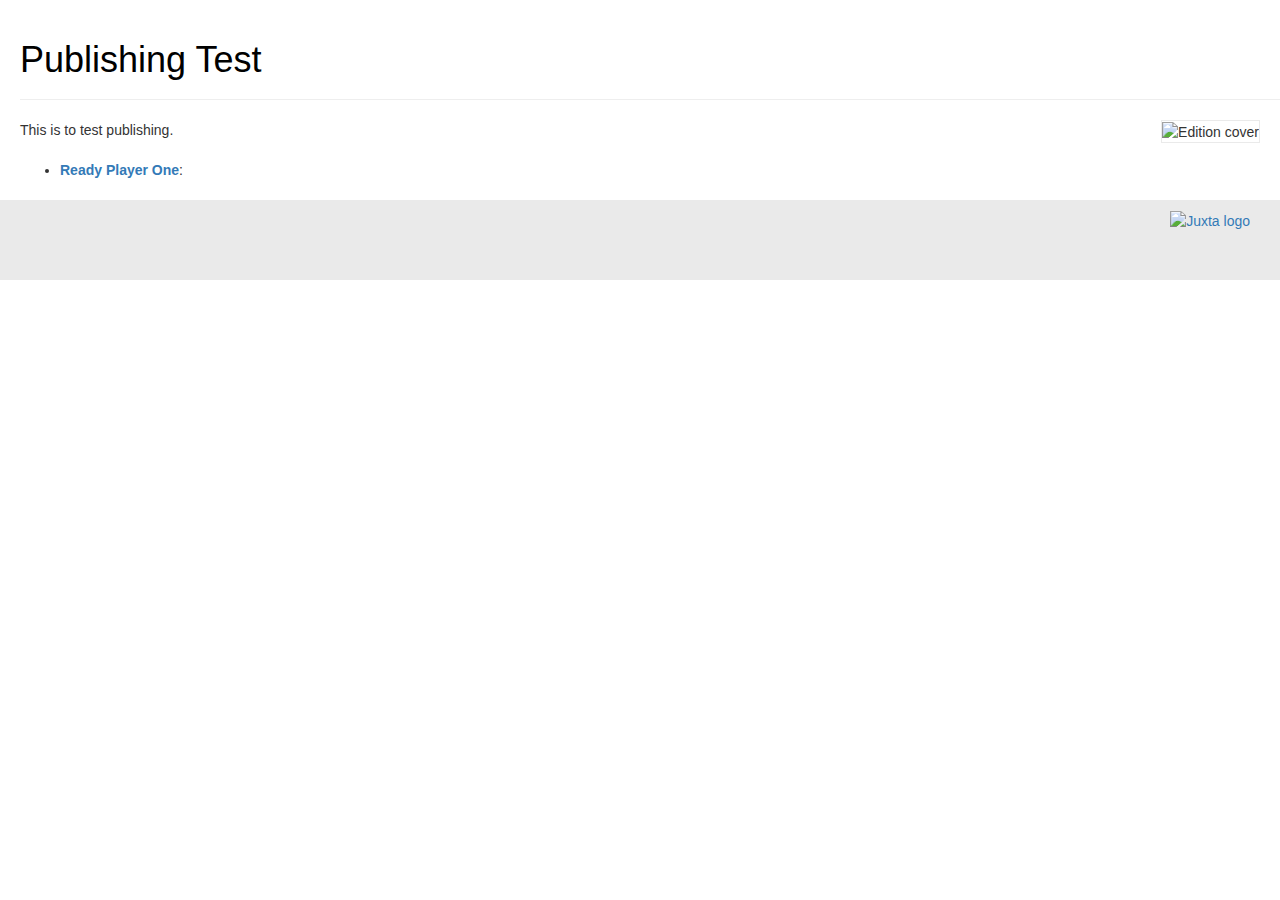
==== index.html @ 357d144e "Automated commit from Juxta Editions" ====
<!DOCTYPE html>
<html>
    <head>
        <meta charset="utf-8">
        <meta http-equiv="X-UA-Compatible" content="IE=edge,chrome=1">
        <title></title>
        <meta http-equiv="cache-control" content="max-age=0" />
        <meta http-equiv="cache-control" content="no-cache" />
        <meta http-equiv="expires" content="0" />
        <meta http-equiv="expires" content="Tue, 01 Jan 1980 1:00:00 GMT" />
        <meta http-equiv="pragma" content="no-cache" />
        <meta name="viewport" content="width=device-width">
		  <link rel="stylesheet" href="https://maxcdn.bootstrapcdn.com/bootstrap/3.3.1/css/bootstrap.min.css">
        <link rel="stylesheet" href="https://maxcdn.bootstrapcdn.com/bootstrap/3.3.1/css/bootstrap-theme.min.css">
        
        <link rel="stylesheet" href="css/common.css">
        <link rel="stylesheet" href="css/default.css">
        
        <script src="//code.jquery.com/jquery-1.11.0.min.js"></script>
        <script src="https://cdnjs.cloudflare.com/ajax/libs/underscore.js/1.7.0/underscore-min.js"></script>
        <script src="https://cdnjs.cloudflare.com/ajax/libs/backbone.js/1.0.0/backbone-min.js"></script>
        <script src="https://maxcdn.bootstrapcdn.com/bootstrap/3.3.1/js/bootstrap.min.js"></script>
      
    </head>
    <body> 
		 <div class="page-header">
  <h1><a id="home-link" href="/readyPlayerOne">Publishing Test</a></h1>
</div>		 
	 
		<div id="main-content">
	         <div class='edition-cover'>
	<img alt="Edition cover" class="img-cover" src="https://dave-uploads-juxtaeditions.s3.amazonaws.com/uploads%2F1422991991903-jprp9uvpqmih33di-3e7c3b97936199074b72b26ed1fc49a2%2Fmedium.jpg">
</div>

<div class='main-content'>
	<div class="edition-description">This is to test publishing.</div>

	<div class="document-list">
	<ul>
		
		<li>
		   <span class='document-title'><a href="/readyPlayerOne/documents/41.html">Ready Player One</a></span>: 
		   <span class='document-description'></span>
		</li>
			
	</ul>
	</div>
</div>
		 </div>	
		 <div class="page-footer">
    <div class="juxta-brand">
      <a href="http://www.juxtaeditions.com/"><img alt="Juxta logo" id="juxta-logo" src="https://s3.amazonaws.com/assets-juxtaeditions/assets/juxta-logo.png" /></a>
    </div>
</div>
    </body>
</html>
---- css/common.css ----
#home-link {
   color: black;
}

#main-content {
	height: 100%;
	margin-left: 20px;
}

.error {
	color: red;
}

.juxta-brand {
	
	float: right;
	padding-top: 10px;
	padding-right: 10px;
}

.page-header {
	margin-left: 20px;
}

.page-footer {
	clear: both;
	margin-top: 20px;
	padding-right: 20px;
	width: 100%;
	height: 80px;
	background: #eaeaea;	
}

.edition-cover {
	float: right;
	max-width: 500px;
}

.edition-cover img {
   max-width: 500px;
}

.main-content {
	max-width: 500px;
}

#published-header {
   cursor: pointer;
}

#published-header .header-title {
   font-size: 1.2em;
   margin: 20px 0 10px 0px;
   border-bottom: 1px solid #ddd;
   background-color: #fafafa;
   border-top: 1px solid #ddd;
   padding: 1px 15px;
}
   
#published-header .header-data {
   margin: 5px 35px;
}
   
#published-header .freeform-desc {
   margin: 35px;
}
   
#published-header table.header.block {
   border-collapse: collapse;
   margin: 5px 35px;
}
      
#published-header table.header.block td {
   padding: 3px 8px;
}
      
#published-header table.header.block td.header.name {
  font-weight: 500;
  text-align: right;
  color: #888;
  width: 210px;
}
---- css/default.css ----
.edition-cover {
	margin-right: 20px;
	border: 1px solid #eaeaea;
	float: right;
	margin-bottom: 20px;
}

.document-list {
	margin-top: 20px;
}

.document-title {
	font-weight: bold;
}
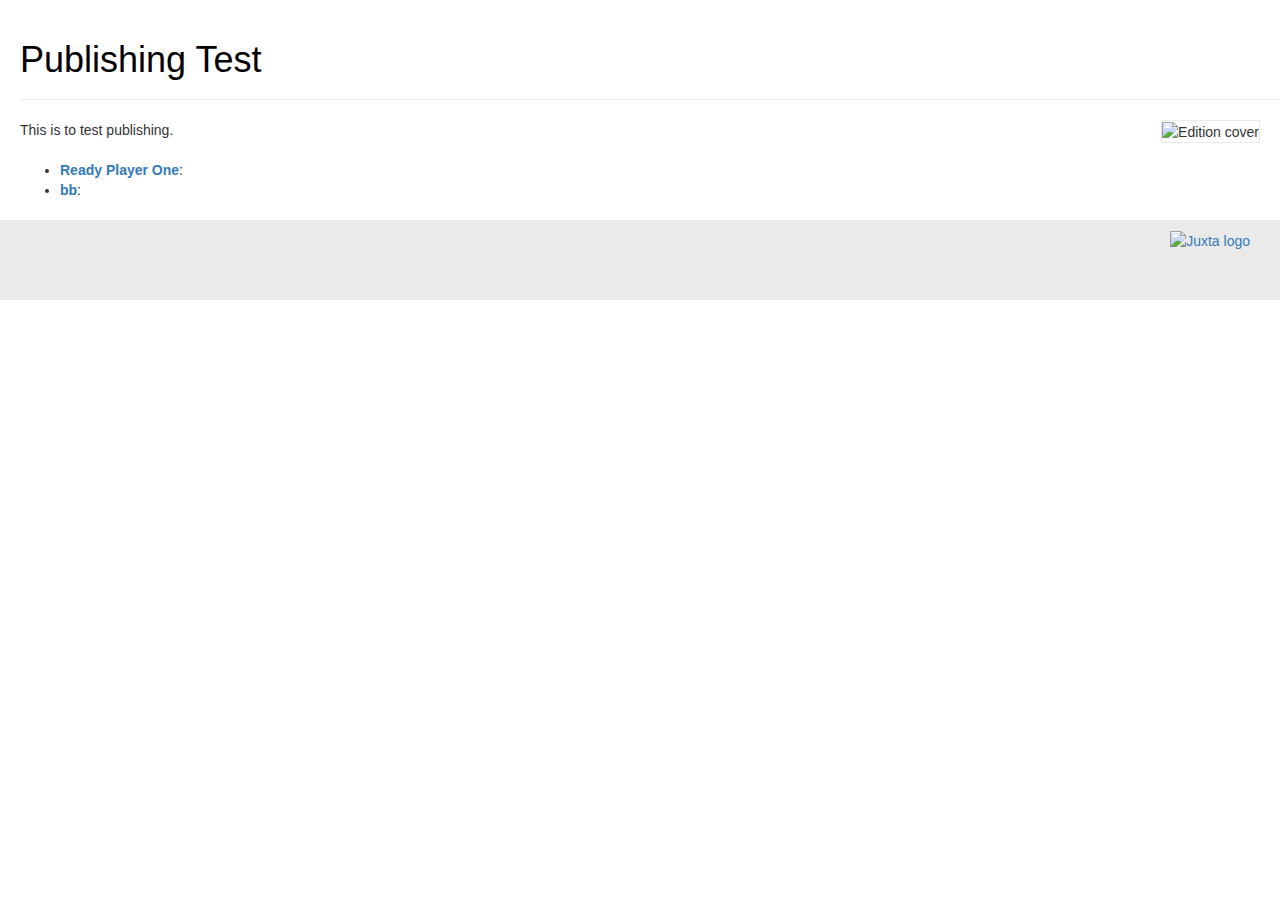
==== commit fdb30408: "Automated commit from Juxta Editions" ====
--- a/index.html
+++ b/index.html
@@ -24,7 +24,7 @@
     </head>
     <body> 
 		 <div class="page-header">
-  <h1><a id="home-link" href="/readyPlayerOne">Publishing Test</a></h1>
+  <h1><a id="home-link" href="/mixedBag">Publishing Test</a></h1>
 </div>		 
 	 
 		<div id="main-content">
@@ -39,7 +39,12 @@
 	<ul>
 		
 		<li>
-		   <span class='document-title'><a href="/readyPlayerOne/documents/41.html">Ready Player One</a></span>: 
+		   <span class='document-title'><a href="/mixedBag/documents/41.html">Ready Player One</a></span>: 
+		   <span class='document-description'></span>
+		</li>
+		
+		<li>
+		   <span class='document-title'><a href="/mixedBag/documents/42.html">bb</a></span>: 
 		   <span class='document-description'></span>
 		</li>
 			
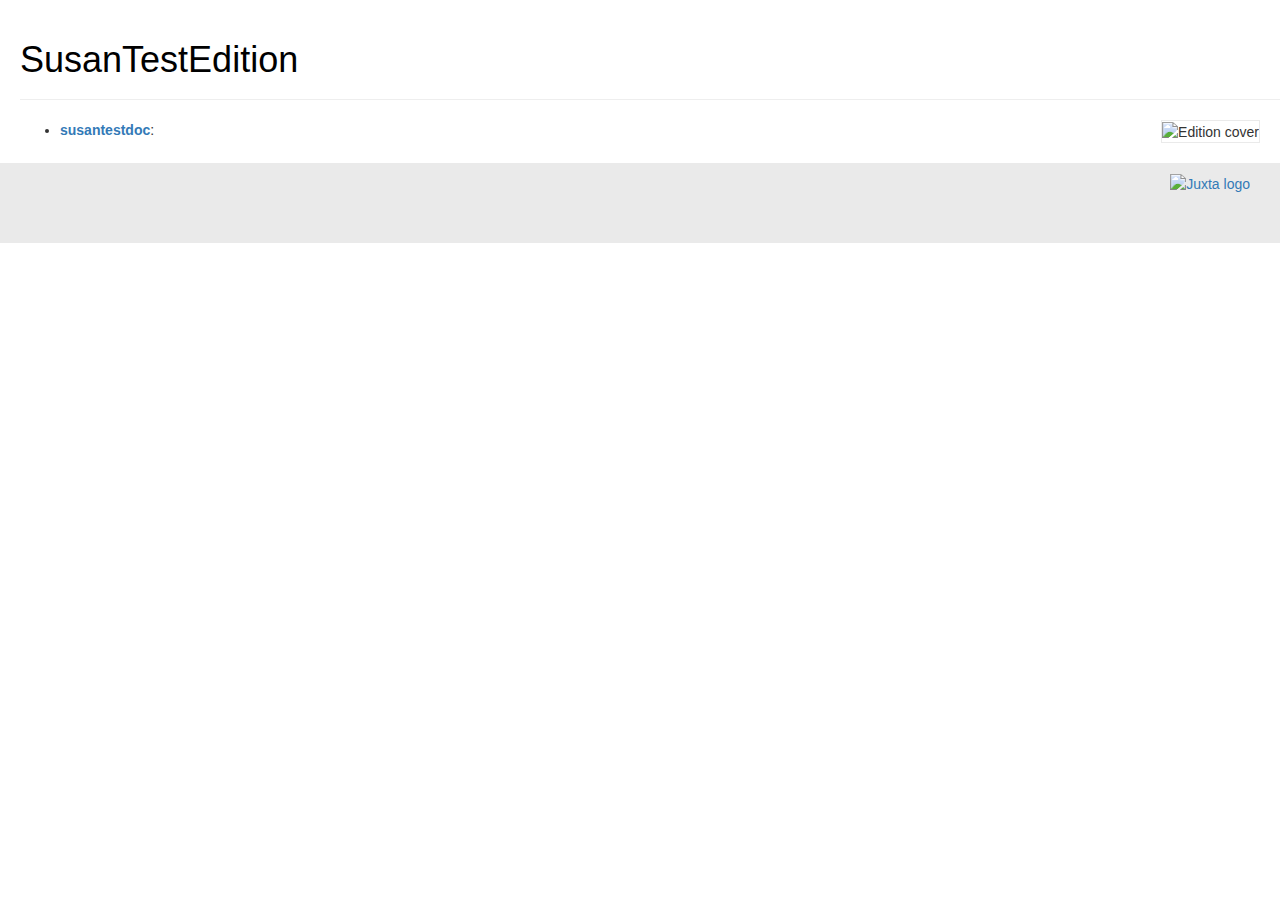
==== commit 6ee7ef97: "Automated commit from Juxta Editions" ====
--- a/index.html
+++ b/index.html
@@ -24,27 +24,22 @@
     </head>
     <body> 
 		 <div class="page-header">
-  <h1><a id="home-link" href="/mixedBag">Publishing Test</a></h1>
+  <h1><a id="home-link" href="/repro">SusanTestEdition</a></h1>
 </div>		 
 	 
 		<div id="main-content">
 	         <div class='edition-cover'>
-	<img alt="Edition cover" class="img-cover" src="https://dave-uploads-juxtaeditions.s3.amazonaws.com/uploads%2F1422991991903-jprp9uvpqmih33di-3e7c3b97936199074b72b26ed1fc49a2%2Fmedium.jpg">
+	<img alt="Edition cover" class="img-cover" src="https://s3.amazonaws.com/assets-juxtaeditions/assets/edition-cover.jpg">
 </div>
 
 <div class='main-content'>
-	<div class="edition-description">This is to test publishing.</div>
+	<div class="edition-description"></div>
 
 	<div class="document-list">
 	<ul>
 		
 		<li>
-		   <span class='document-title'><a href="/mixedBag/documents/41.html">Ready Player One</a></span>: 
-		   <span class='document-description'></span>
-		</li>
-		
-		<li>
-		   <span class='document-title'><a href="/mixedBag/documents/42.html">bb</a></span>: 
+		   <span class='document-title'><a href="/repro/documents/48.html">susantestdoc</a></span>: 
 		   <span class='document-description'></span>
 		</li>
 			
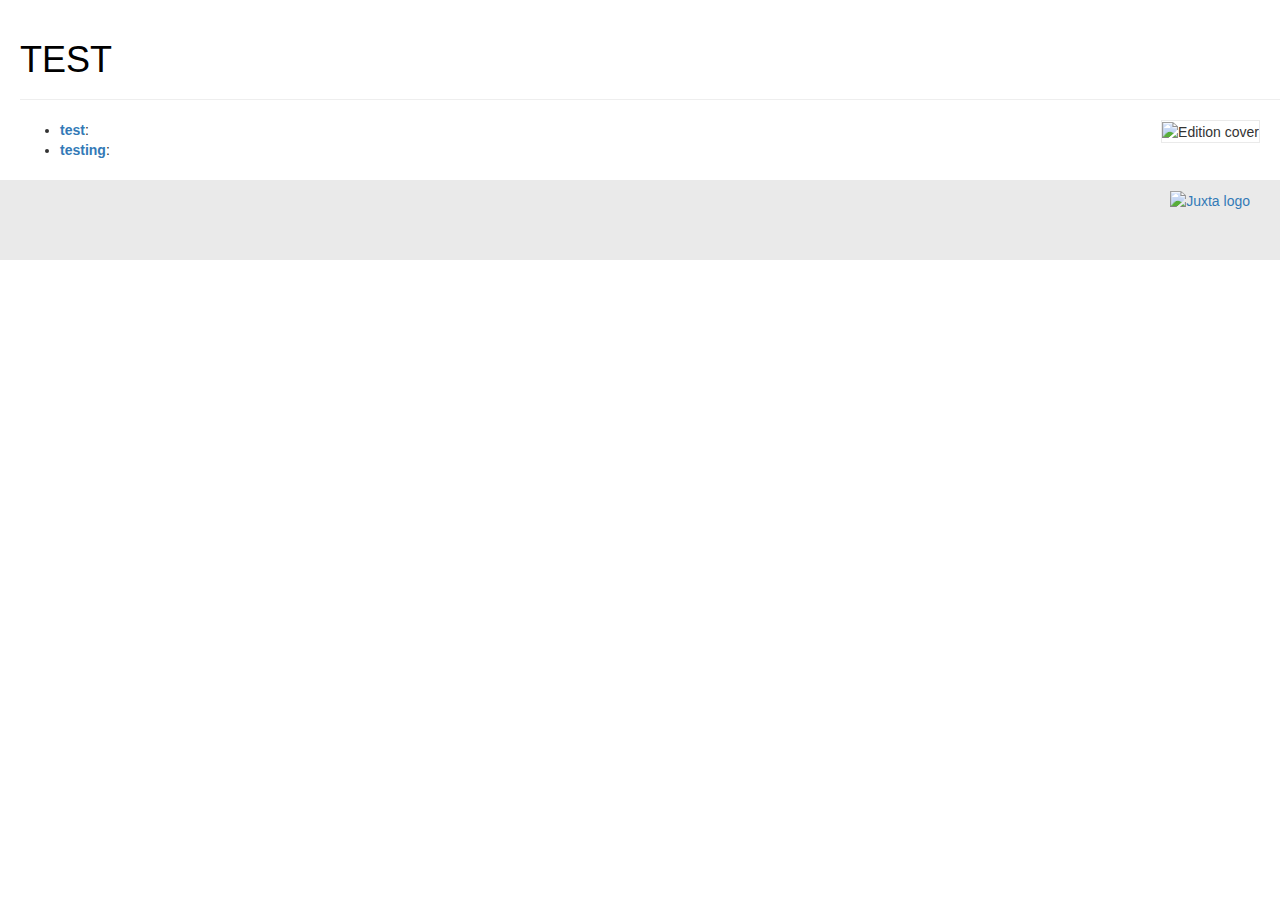
==== commit 43c12eeb: "Automated commit from Juxta Editions" ====
--- a/index.html
+++ b/index.html
@@ -24,7 +24,7 @@
     </head>
     <body> 
 		 <div class="page-header">
-  <h1><a id="home-link" href="/repro">SusanTestEdition</a></h1>
+  <h1><a id="home-link" href="/testtest">TEST</a></h1>
 </div>		 
 	 
 		<div id="main-content">
@@ -39,7 +39,12 @@
 	<ul>
 		
 		<li>
-		   <span class='document-title'><a href="/repro/documents/48.html">susantestdoc</a></span>: 
+		   <span class='document-title'><a href="/testtest/documents/11.html">test</a></span>: 
+		   <span class='document-description'></span>
+		</li>
+		
+		<li>
+		   <span class='document-title'><a href="/testtest/documents/12.html">testing</a></span>: 
 		   <span class='document-description'></span>
 		</li>
 			
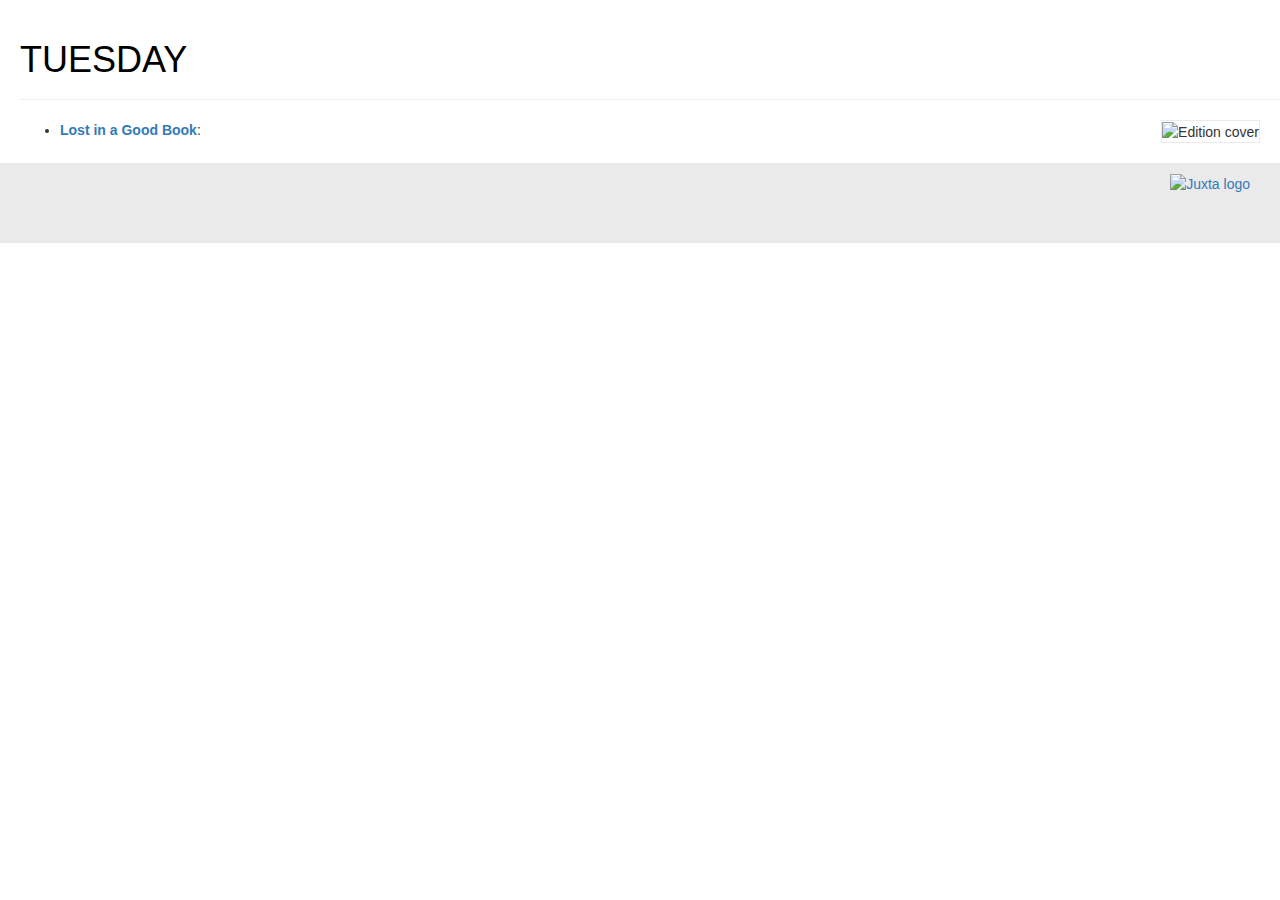
==== commit 7c8b82cf: "Automated commit from Juxta Editions" ====
--- a/index.html
+++ b/index.html
@@ -24,12 +24,12 @@
     </head>
     <body> 
 		 <div class="page-header">
-  <h1><a id="home-link" href="/testtest">TEST</a></h1>
+  <h1><a id="home-link" href="/lost">TUESDAY</a></h1>
 </div>		 
 	 
 		<div id="main-content">
 	         <div class='edition-cover'>
-	<img alt="Edition cover" class="img-cover" src="https://s3.amazonaws.com/assets-juxtaeditions/assets/edition-cover.jpg">
+	<img alt="Edition cover" class="img-cover" src="https://dave-uploads-juxtaeditions.s3.amazonaws.com/uploads%2F1422991159955-fccxyhub19zwu3di-696b1788097c2827b2a94e840f780ae4%2FLost_in_a_good_book.jpg">
 </div>
 
 <div class='main-content'>
@@ -39,12 +39,7 @@
 	<ul>
 		
 		<li>
-		   <span class='document-title'><a href="/testtest/documents/11.html">test</a></span>: 
-		   <span class='document-description'></span>
-		</li>
-		
-		<li>
-		   <span class='document-title'><a href="/testtest/documents/12.html">testing</a></span>: 
+		   <span class='document-title'><a href="/lost/documents/40.html">Lost in a Good Book</a></span>: 
 		   <span class='document-description'></span>
 		</li>
 			
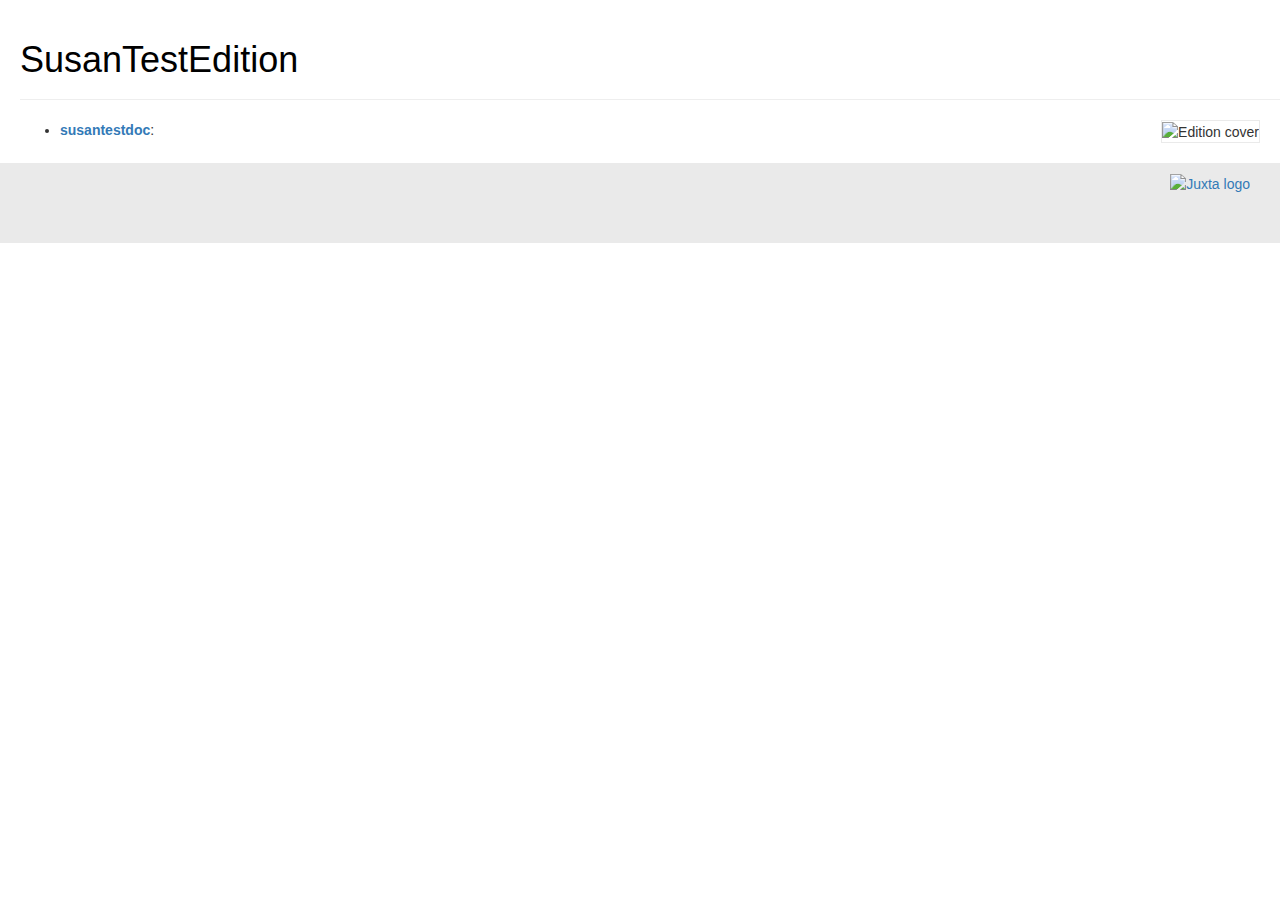
==== commit 96f59b86: "Automated commit from Juxta Editions" ====
--- a/index.html
+++ b/index.html
@@ -24,12 +24,12 @@
     </head>
     <body> 
 		 <div class="page-header">
-  <h1><a id="home-link" href="/lost">TUESDAY</a></h1>
+  <h1><a id="home-link" href="/susantest">SusanTestEdition</a></h1>
 </div>		 
 	 
 		<div id="main-content">
 	         <div class='edition-cover'>
-	<img alt="Edition cover" class="img-cover" src="https://dave-uploads-juxtaeditions.s3.amazonaws.com/uploads%2F1422991159955-fccxyhub19zwu3di-696b1788097c2827b2a94e840f780ae4%2FLost_in_a_good_book.jpg">
+	<img alt="Edition cover" class="img-cover" src="https://s3.amazonaws.com/assets-juxtaeditions/assets/edition-cover.jpg">
 </div>
 
 <div class='main-content'>
@@ -39,7 +39,7 @@
 	<ul>
 		
 		<li>
-		   <span class='document-title'><a href="/lost/documents/40.html">Lost in a Good Book</a></span>: 
+		   <span class='document-title'><a href="/susantest/documents/48.html">susantestdoc</a></span>: 
 		   <span class='document-description'></span>
 		</li>
 			
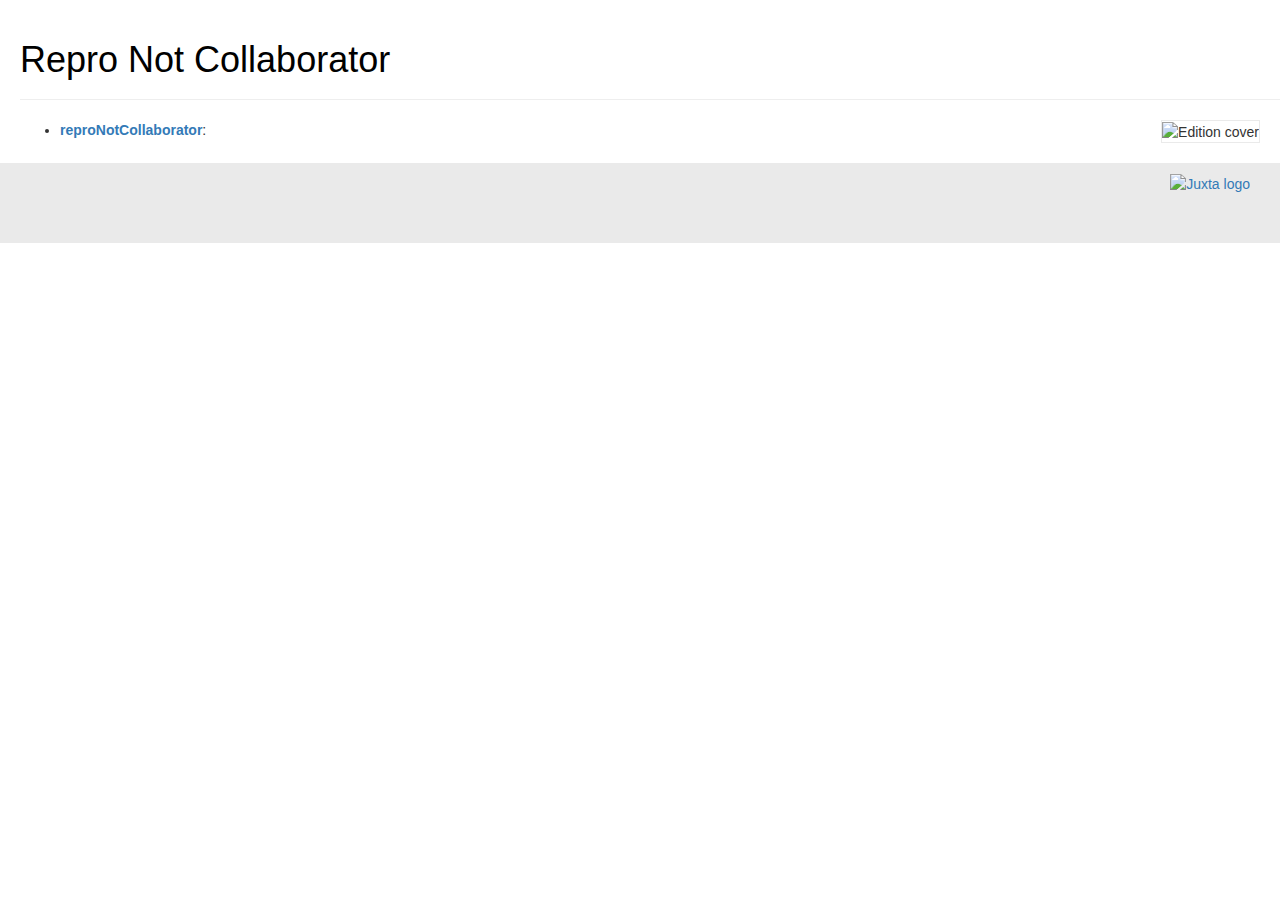
==== commit 39167b72: "Automated commit from Juxta Editions" ====
--- a/index.html
+++ b/index.html
@@ -24,7 +24,7 @@
     </head>
     <body> 
 		 <div class="page-header">
-  <h1><a id="home-link" href="/susantest">SusanTestEdition</a></h1>
+  <h1><a id="home-link" href="/reproNotCollaborator">Repro Not Collaborator</a></h1>
 </div>		 
 	 
 		<div id="main-content">
@@ -39,7 +39,7 @@
 	<ul>
 		
 		<li>
-		   <span class='document-title'><a href="/susantest/documents/48.html">susantestdoc</a></span>: 
+		   <span class='document-title'><a href="/reproNotCollaborator/documents/49.html">reproNotCollaborator</a></span>: 
 		   <span class='document-description'></span>
 		</li>
 			
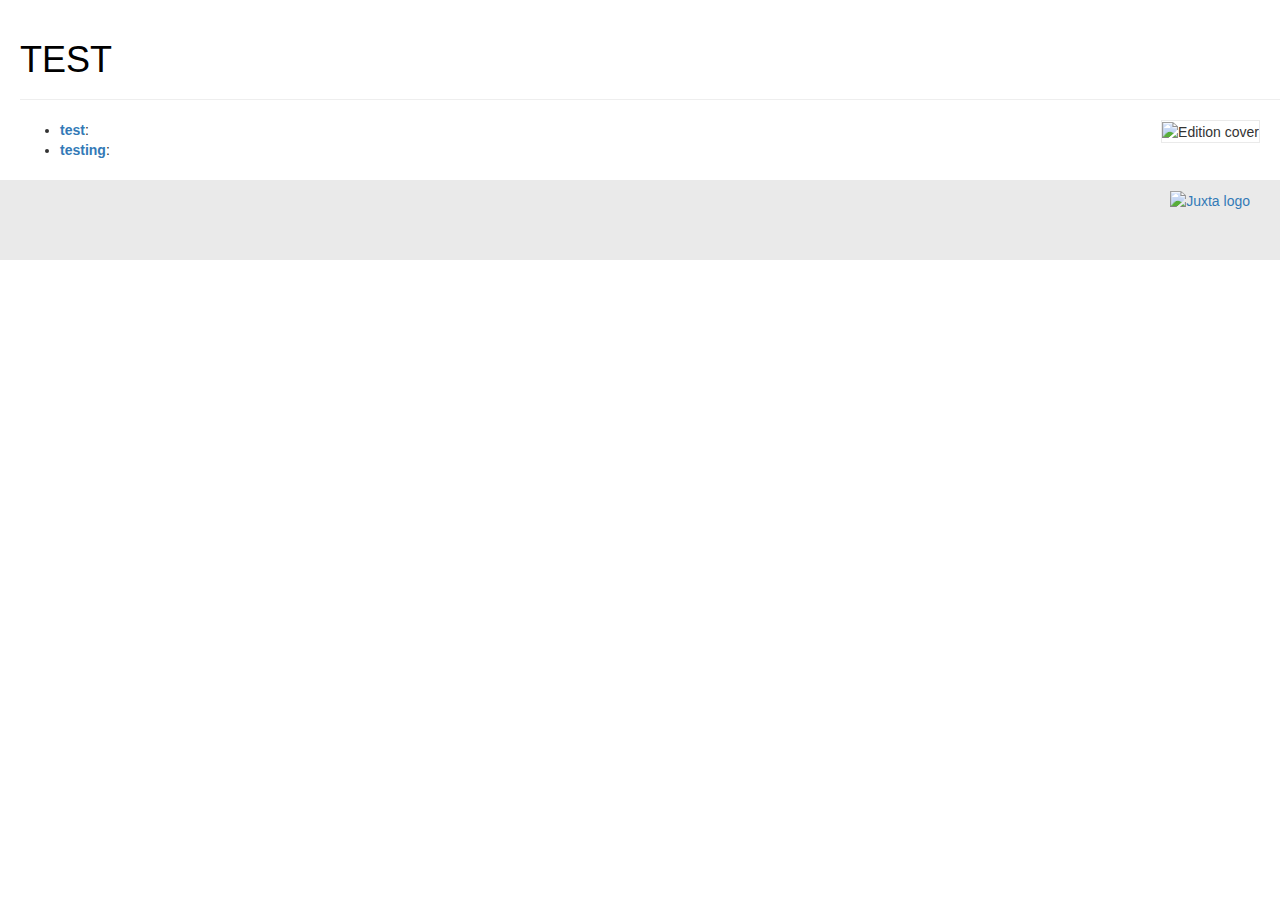
==== commit b72fdf74: "Automated commit from Juxta Editions" ====
--- a/index.html
+++ b/index.html
@@ -24,7 +24,7 @@
     </head>
     <body> 
 		 <div class="page-header">
-  <h1><a id="home-link" href="/reproNotCollaborator">Repro Not Collaborator</a></h1>
+  <h1><a id="home-link" href="/testtest">TEST</a></h1>
 </div>		 
 	 
 		<div id="main-content">
@@ -39,7 +39,12 @@
 	<ul>
 		
 		<li>
-		   <span class='document-title'><a href="/reproNotCollaborator/documents/49.html">reproNotCollaborator</a></span>: 
+		   <span class='document-title'><a href="/testtest/documents/11.html">test</a></span>: 
+		   <span class='document-description'></span>
+		</li>
+		
+		<li>
+		   <span class='document-title'><a href="/testtest/documents/12.html">testing</a></span>: 
 		   <span class='document-description'></span>
 		</li>
 			
